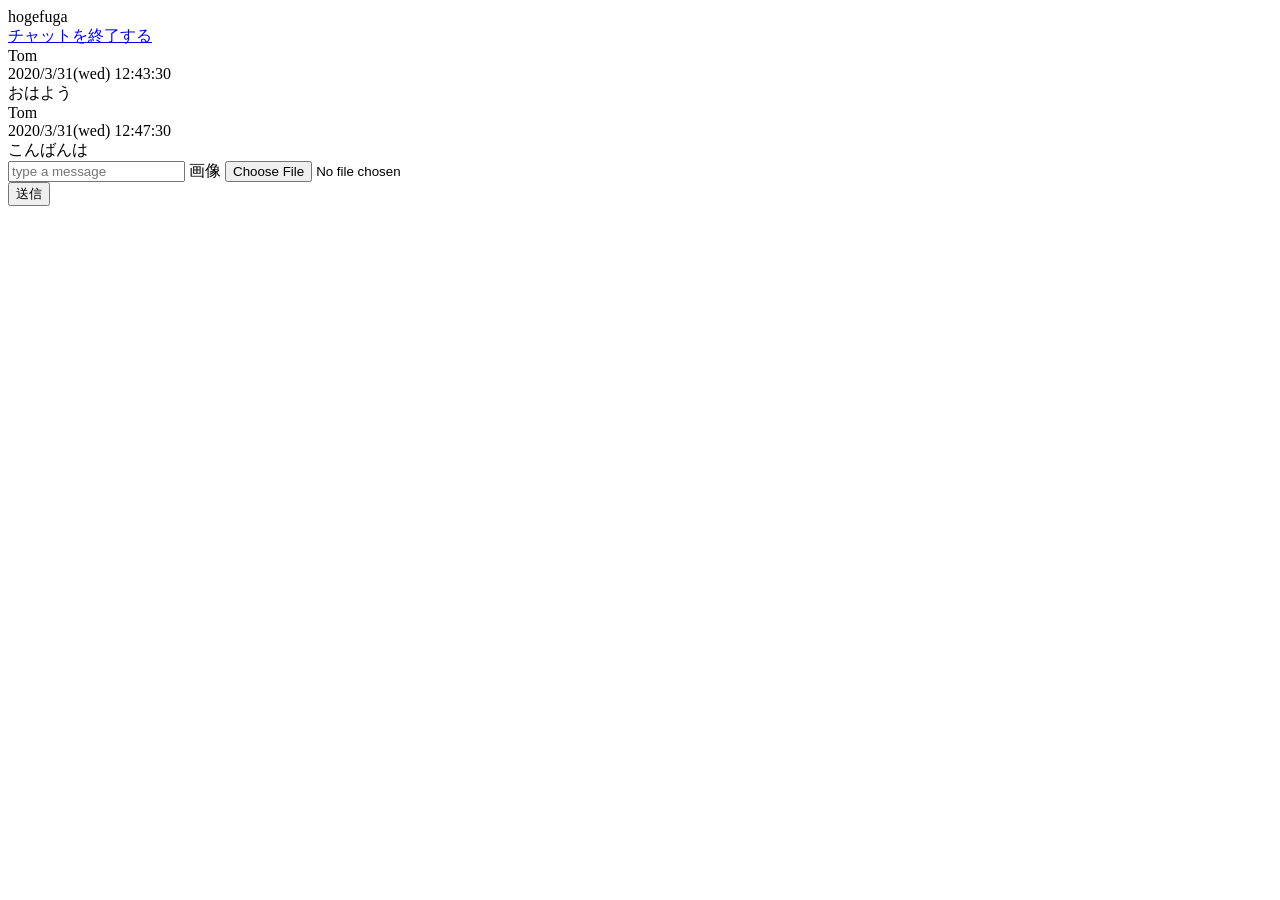
==== src/main/resources/templates/main_chat.html @ 2e22a9e5 "要素サイズの調整 コミットし忘れた分" ====
<!DOCTYPE html>
<html xmlns:th="http://www.thymeleaf.org" lang="ja">
<div th:fragment="main_chat">
   <!--要素サイズの調整-->
  <!--サイドバーとチャット画面ファイルの分割-->

  <div class="chat-header">
    <div class="left-header">
      <div class="header-title">
        hogefuga
      </div>
    </div>
    <div class="right-header">
      <div class="header-button">
        <a href="#">チャットを終了する</a>
      </div>
    </div>
  </div>
  
  <div class="messages">
    <div class="message">
      <div class="upper-message">
        <div class="message-user">
          Tom
        </div>
        <div class="message-date">
          2020/3/31(wed) 12:43:30
        </div>
      </div>
      <div class="lower-message">
        <div class="message-content">
          おはよう
        </div>
      </div>
    </div>

    <div class="message">
      <div class="upper-message">
        <div class="message-user">
          Tom
        </div>
        <div class="message-date">
          2020/3/31(wed) 12:47:30
        </div>
      </div>
      <div class="lower-message">
        <div class="message-content">
          こんばんは
        </div>
      </div>
    </div>
  </div>
  
  <div class="form">
    <div class="form-input">
      <input class="form-message" placeholder="type a message">
      <label class="form-image">
        <span class="image-file">画像</span>
        <input type="file" class="hidden">
      </label>
    </div>
    <input class="form-submit" type="submit" value="送信">
  </div>
</div>
</html>
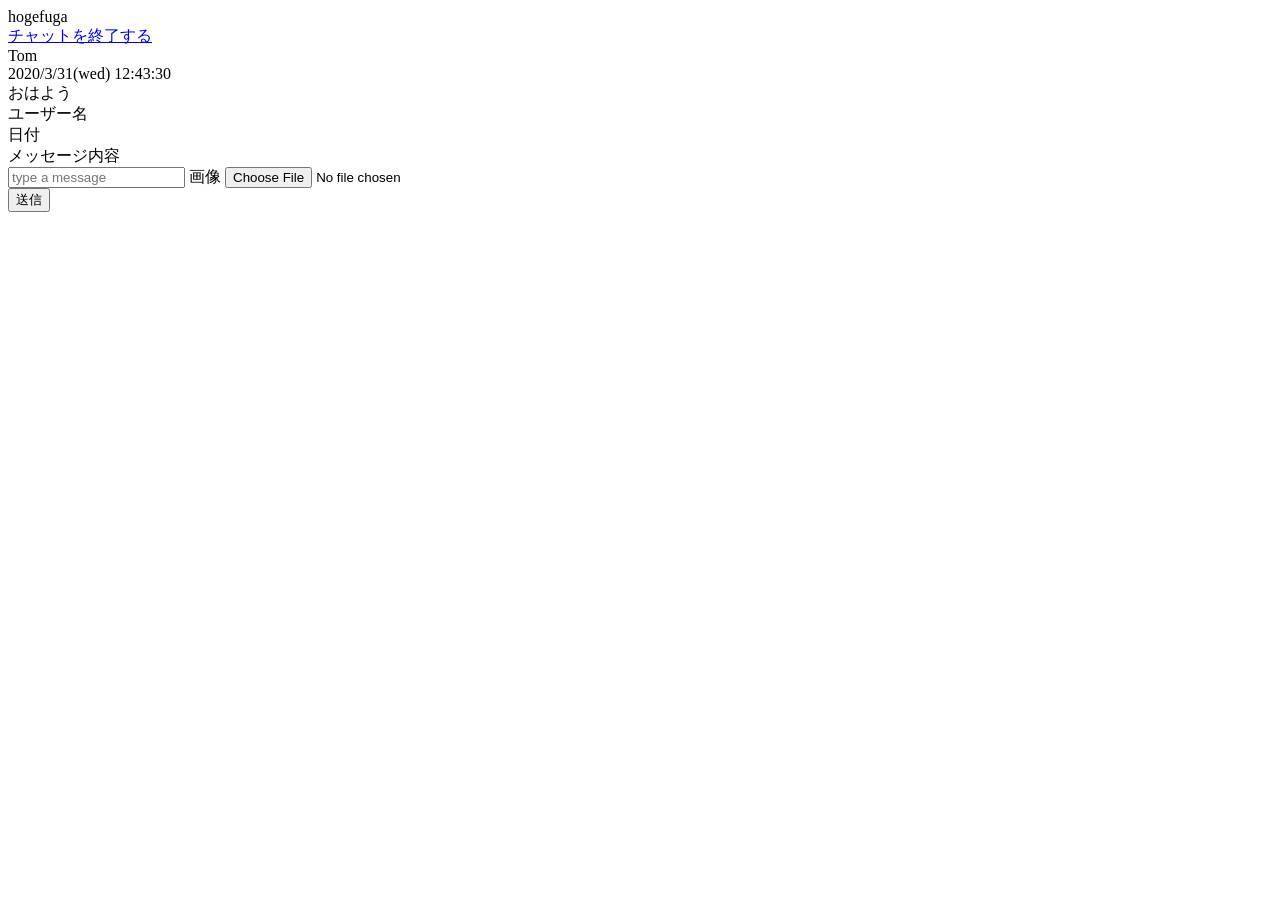
==== commit 76174f40: "メッセージの表示" ====
--- a/src/main/resources/templates/main_chat.html
+++ b/src/main/resources/templates/main_chat.html
@@ -35,31 +35,27 @@
     </div>
 
     <div class="message">
+      <div th:each="message : ${messages}" class="message">
       <div class="upper-message">
-        <div class="message-user">
-          Tom
-        </div>
-        <div class="message-date">
-          2020/3/31(wed) 12:47:30
-        </div>
+        <div class="message-user" th:text="${message.user.name}">ユーザー名</div>
+        <div class="message-date" th:text="${message.createdAt}">日付</div>
       </div>
       <div class="lower-message">
-        <div class="message-content">
-          こんばんは
-        </div>
+        <div class="message-content" th:text="${message.content}">メッセージ内容</div>
       </div>
     </div>
   </div>
   
-  <div class="form">
+  <form th:action="@{/rooms/{roomId}/messages(roomId=${roomId})}" method="post" th:object="${messageForm}" class="form">
     <div class="form-input">
-      <input class="form-message" placeholder="type a message">
+      <input th:field="*{content}" class="form-message" placeholder="type a message">
       <label class="form-image">
         <span class="image-file">画像</span>
         <input type="file" class="hidden">
       </label>
     </div>
     <input class="form-submit" type="submit" value="送信">
+    </form>
   </div>
 </div>
 </html>
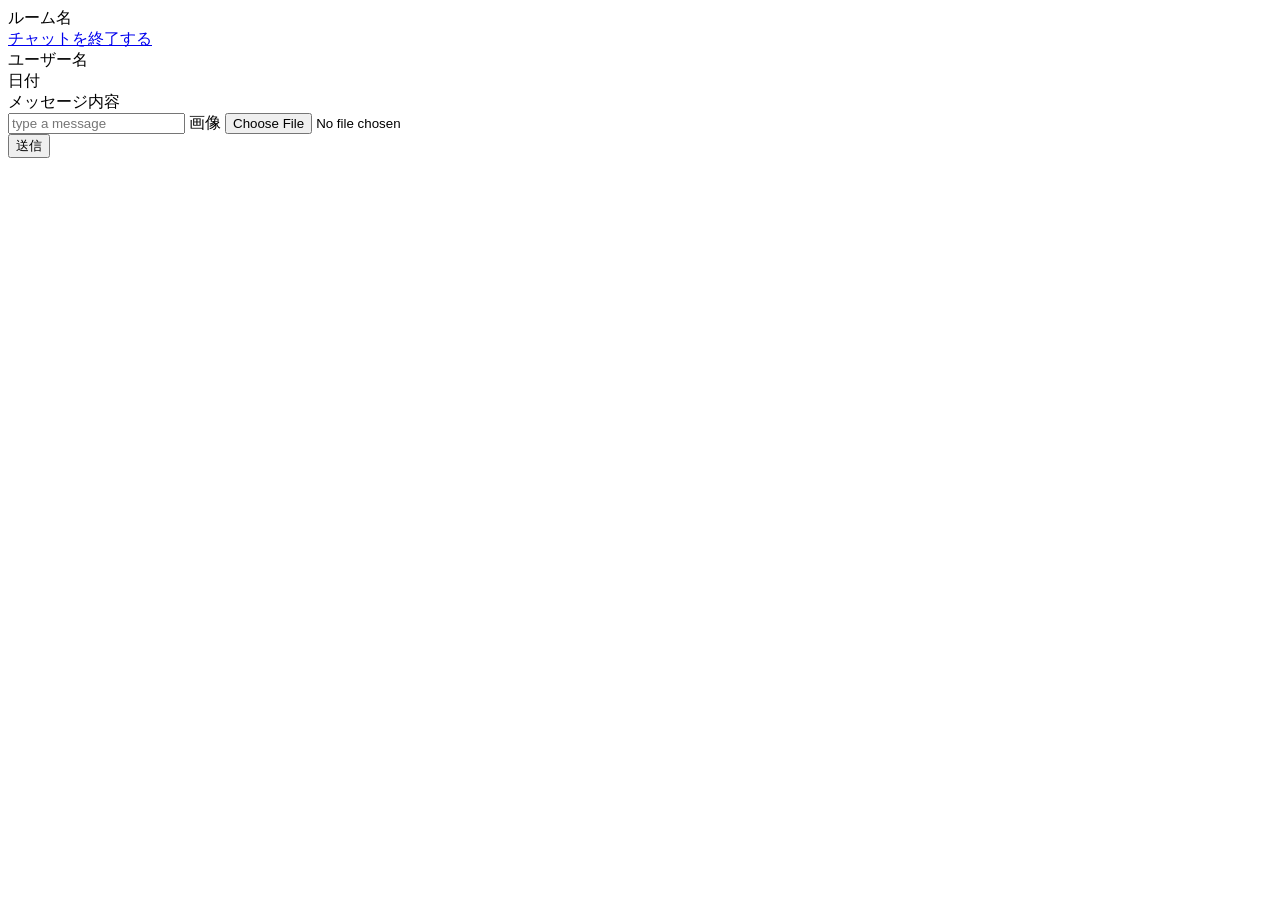
==== commit f28659ab: "チャットルーム名の表示" ====
--- a/src/main/resources/templates/main_chat.html
+++ b/src/main/resources/templates/main_chat.html
@@ -6,8 +6,7 @@
 
   <div class="chat-header">
     <div class="left-header">
-      <div class="header-title">
-        hogefuga
+      <div class="header-title" th:text="${room.name}">ルーム名</div>
       </div>
     </div>
     <div class="right-header">
@@ -17,23 +16,6 @@
     </div>
   </div>
   
-  <div class="messages">
-    <div class="message">
-      <div class="upper-message">
-        <div class="message-user">
-          Tom
-        </div>
-        <div class="message-date">
-          2020/3/31(wed) 12:43:30
-        </div>
-      </div>
-      <div class="lower-message">
-        <div class="message-content">
-          おはよう
-        </div>
-      </div>
-    </div>
-
     <div class="message">
       <div th:each="message : ${messages}" class="message">
       <div class="upper-message">
@@ -46,7 +28,7 @@
     </div>
   </div>
   
-  <form th:action="@{/rooms/{roomId}/messages(roomId=${roomId})}" method="post" th:object="${messageForm}" class="form">
+  <form th:action="@{/rooms/{roomId}/messages(roomId=${room.Id})}" method="post" th:object="${messageForm}" class="form">
     <div class="form-input">
       <input th:field="*{content}" class="form-message" placeholder="type a message">
       <label class="form-image">
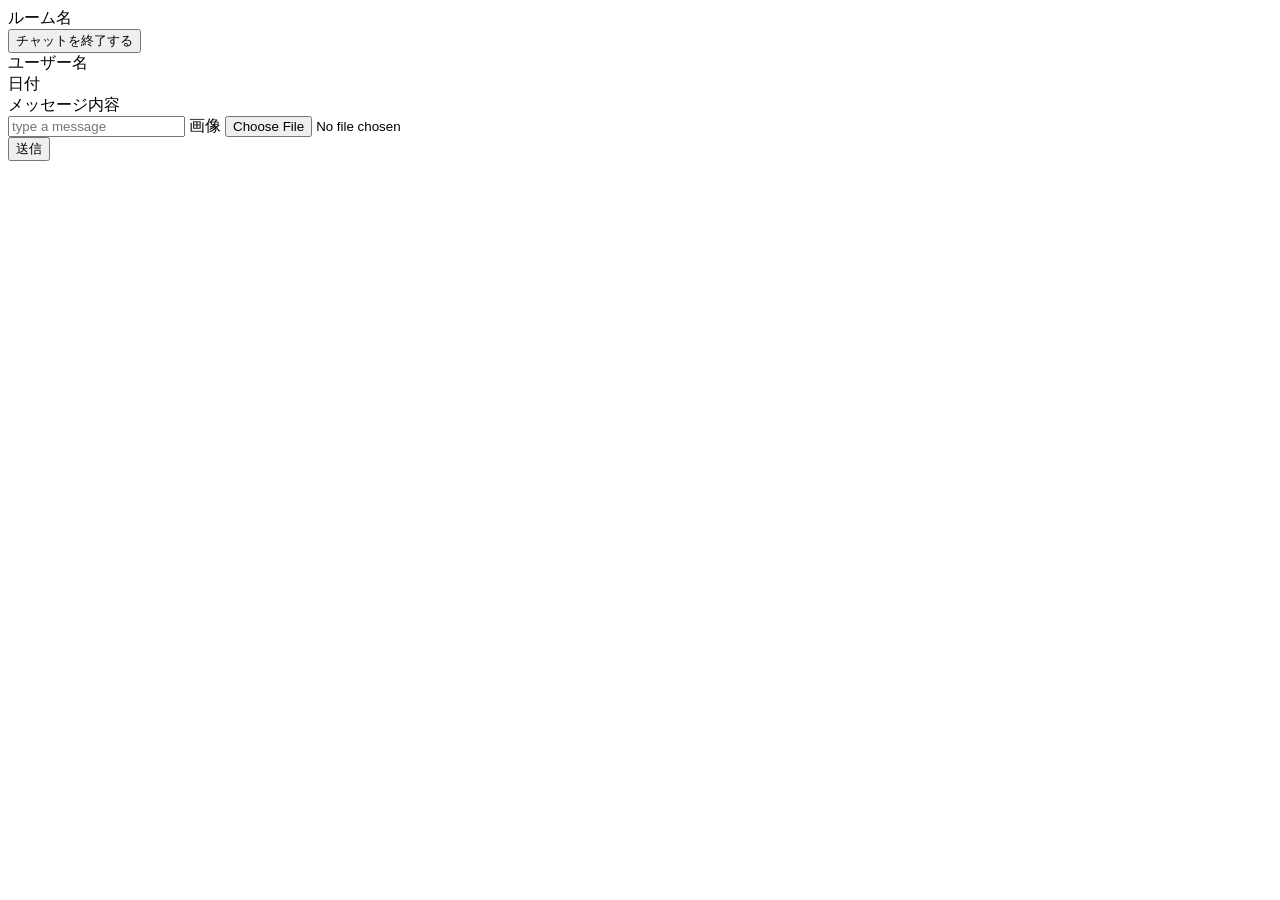
==== commit 2d9b6ef9: "チャットルームの削除機能の実装" ====
--- a/src/main/resources/templates/main_chat.html
+++ b/src/main/resources/templates/main_chat.html
@@ -8,19 +8,20 @@
     <div class="left-header">
       <div class="header-title" th:text="${room.name}">ルーム名</div>
       </div>
-    </div>
     <div class="right-header">
       <div class="header-button">
-        <a href="#">チャットを終了する</a>
+        <form th:action="@{/rooms/{roomId}/delete(roomId=${room.id})}" method="post">
+          <input type ="submit" value="チャットを終了する"/>
+        </form>
       </div>
     </div>
   </div>
   
-    <div class="message">
+    <div class="messages">
       <div th:each="message : ${messages}" class="message">
       <div class="upper-message">
         <div class="message-user" th:text="${message.user.name}">ユーザー名</div>
-        <div class="message-date" th:text="${message.createdAt}">日付</div>
+        <div class="message-date" th:text="${#dates.format(message.createdAt, 'yyyy/MM/dd HH:mm:ss')}">日付</div>
       </div>
       <div class="lower-message">
         <div class="message-content" th:text="${message.content}">メッセージ内容</div>
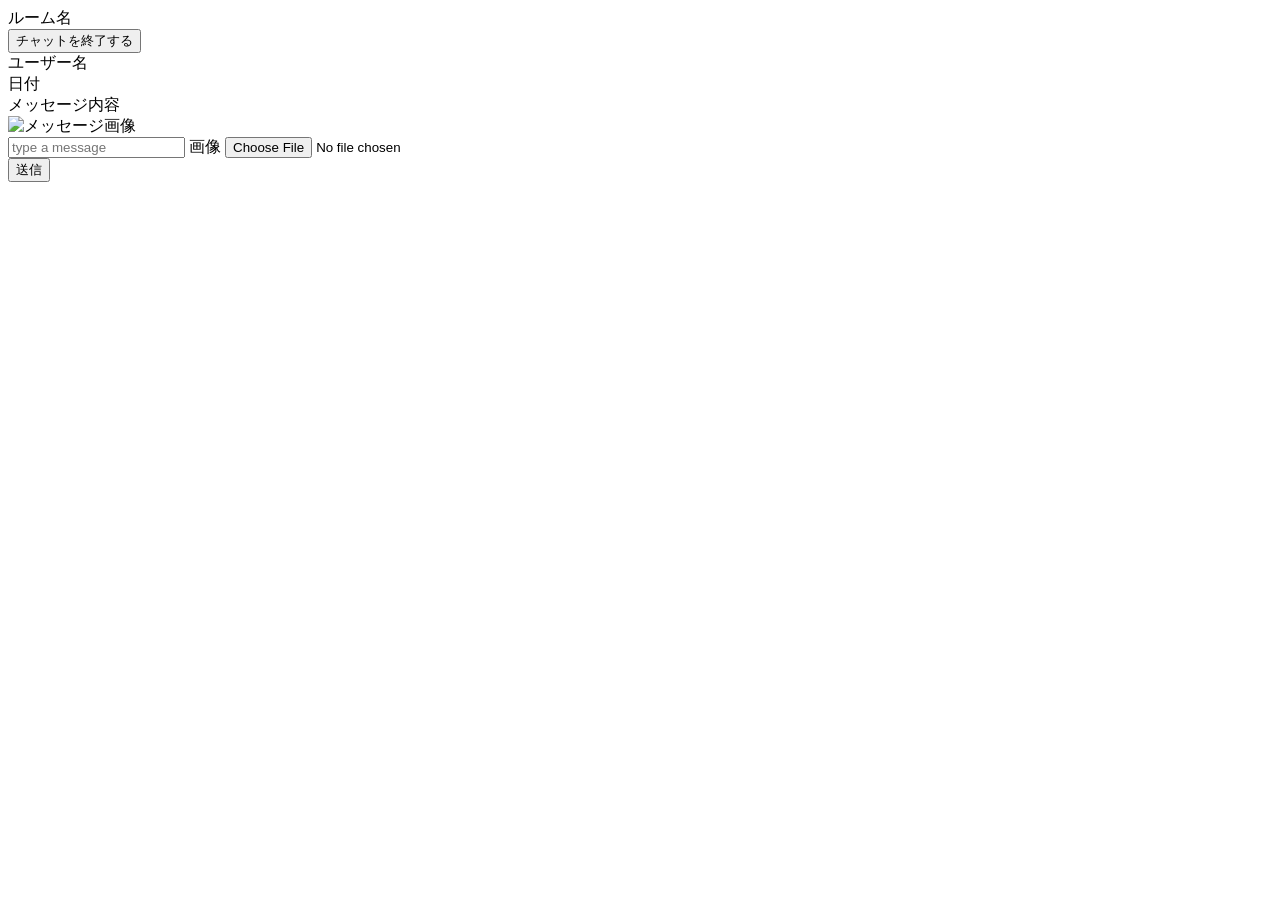
==== commit 1b11656d: "画像表示の実装" ====
--- a/src/main/resources/templates/main_chat.html
+++ b/src/main/resources/templates/main_chat.html
@@ -26,15 +26,18 @@
       <div class="lower-message">
         <div class="message-content" th:text="${message.content}">メッセージ内容</div>
       </div>
+      <div th:if="${message.image}">
+        <img th:src="@{${message.image}}" alt="メッセージ画像" style="width: 500px; height: 500;"/>
+      </div>
     </div>
   </div>
   
-  <form th:action="@{/rooms/{roomId}/messages(roomId=${room.Id})}" method="post" th:object="${messageForm}" class="form">
+  <form th:action="@{/rooms/{roomId}/messages(roomId=${room.Id})}" method="post" th:object="${messageForm}" class="form" enctype="multipart/form-data">
     <div class="form-input">
       <input th:field="*{content}" class="form-message" placeholder="type a message">
       <label class="form-image">
         <span class="image-file">画像</span>
-        <input type="file" class="hidden">
+        <input type="file" th:field="*{image}" class="hidden">
       </label>
     </div>
     <input class="form-submit" type="submit" value="送信">
